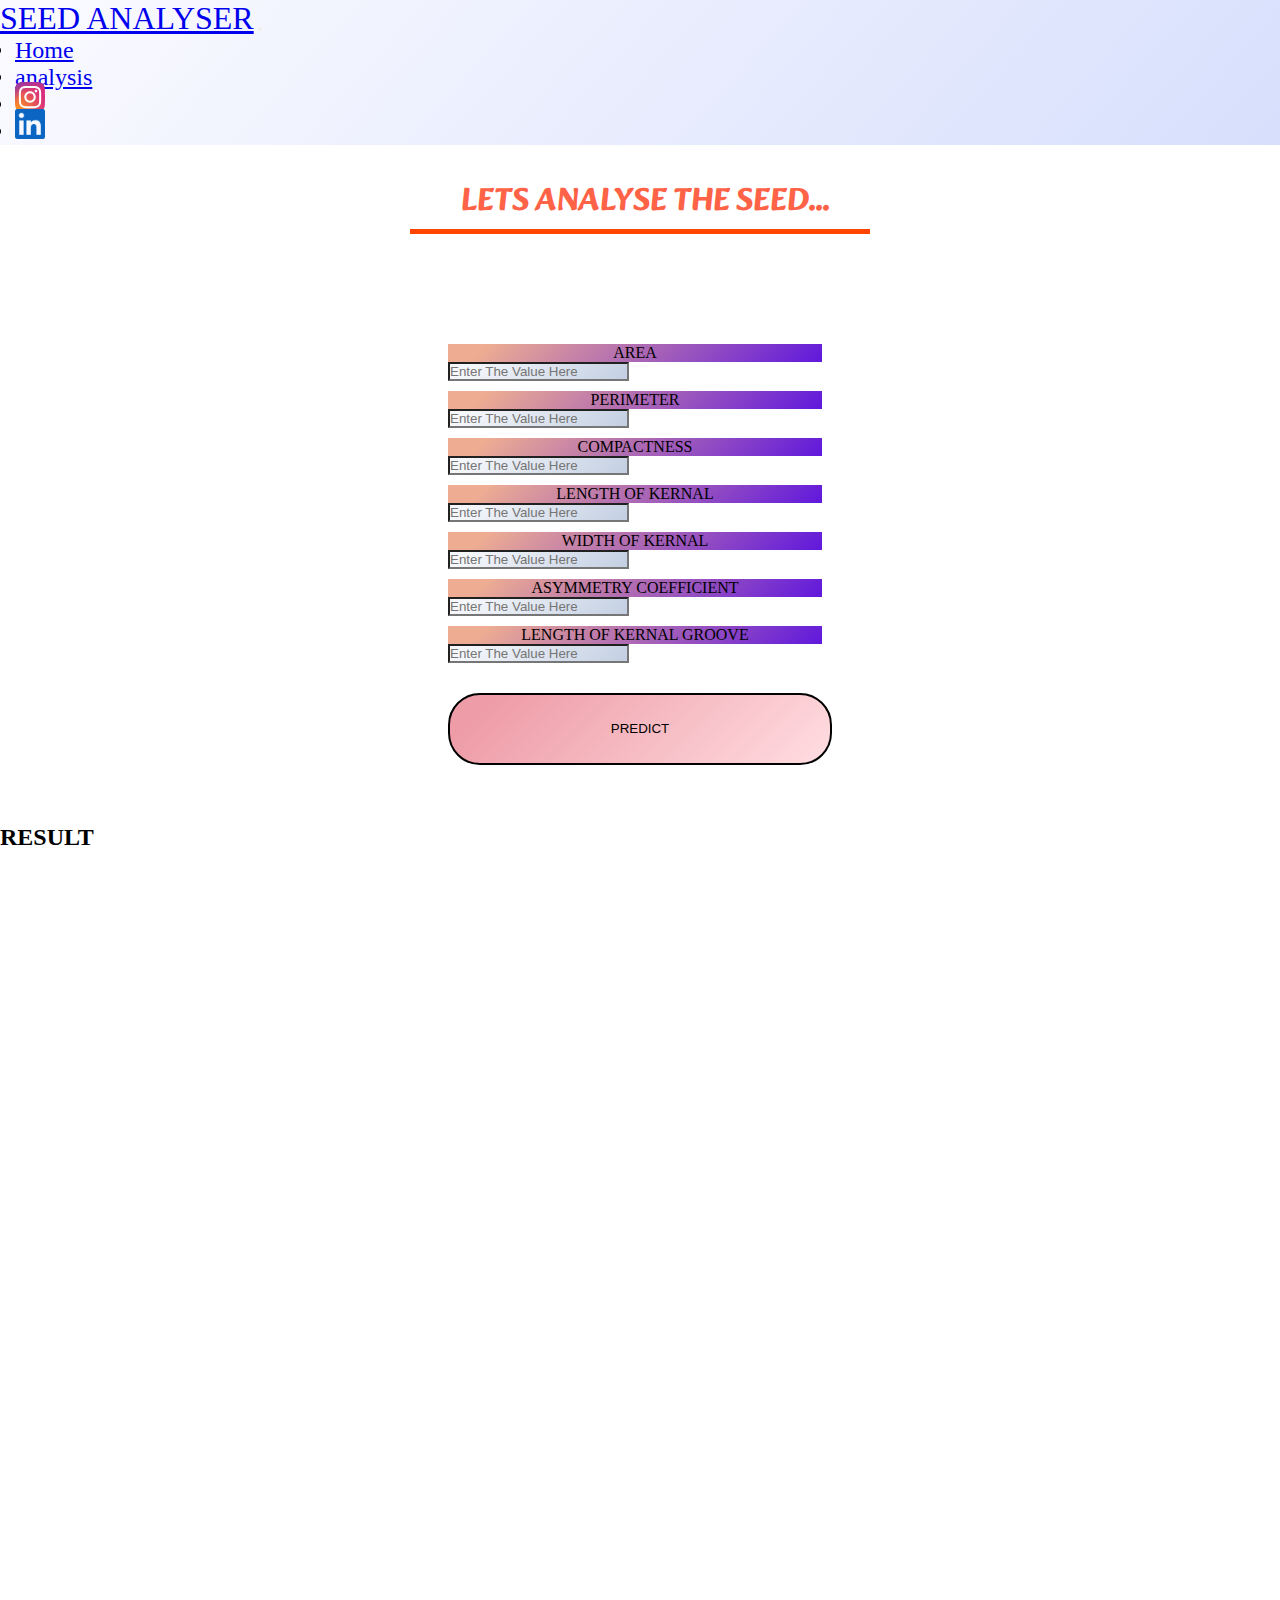
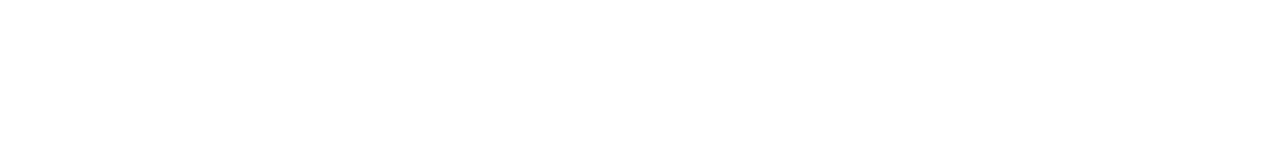
==== input.html @ 06d50392 "made the input page of the website" ====
<!DOCTYPE html>
<html lang="en">
<head>
    <meta charset="UTF-8">
    <meta http-equiv="X-UA-Compatible" content="IE=edge">
    <meta name="viewport" content="width=device-width, initial-scale=1.0">
    <link rel="stylesheet" href="input.css">
        <!-- THIS IS THE BOOTSTRAP CSS -->
        <link href="https://cdn.jsdelivr.net/npm/bootstrap@5.3.0-alpha1/dist/css/bootstrap.min.css" rel="stylesheet"
        integrity="sha384-GLhlTQ8iRABdZLl6O3oVMWSktQOp6b7In1Zl3/Jr59b6EGGoI1aFkw7cmDA6j6gD" crossorigin="anonymous">
    <title>input</title>
</head>
<body>
     <!-- TOP NAV-BAR -->
     <nav class="navbar navbar-expand-lg  nav_color">
        <div class="container-fluid ">
          <a class="navbar-brand nav_logo" href="index.html">SEED ANALYSER</a>
          <!-- this button is when the screen size decrease to make it responsibe -->
          <button class="navbar-toggler" type="button" data-bs-toggle="collapse" data-bs-target="#navbarNav" aria-controls="navbarNav" aria-expanded="false" aria-label="Toggle navigation">
            <span class="navbar-toggler-icon"></span>
          </button>
          <div class="collapse navbar-collapse nav_content" id="navbarNav">
            <ul class="navbar-nav">
              <li class="nav-item nav_item">
                <a class="nav-link active" aria-current="page" href="index.html">Home</a>
              </li>
              <li class="nav-item nav_item">
                <a class="nav-link" href="input.html">analysis</a>
              </li>
              <li class="nav-item nav_item">
                <a class="nav-link " href="#">
                  <a href="https://www.instagram.com/ramneek.kaur03/" target="_blank">
                    <img class="insta_logo" src="instagram-2-1-logo-svgrepo-com.svg" alt="instagram logo"></a>
                  </a>
              </li>
              <li class="nav-item nav_item">
                <a class="nav-link disabled">
                  <a href="https://www.linkedin.com/in/ramneekkaur03/" target="_blank">
                    <img class="linkdin_logo" src="In-Blue-21@2x.png" alt="linkdin logo"></a>
                  </a>
              </li>
            </ul>
          </div>
        </div>
      </nav>

      <div class="header_content">
          <h1>LETS ANALYSE THE SEED...</h1>
        </div>
        <div class="line"></div>

      <div class="form_container">
        <form >
            <div class="input-group flex-nowrap input">
                <span class="input-group-text input_span" id="addon-wrapping">AREA</span>
                <input type="text" class="form-control" placeholder="Enter The Value Here" aria-label="Username" aria-describedby="addon-wrapping">
              </div>

              <div class="input-group flex-nowrap input">
                <span class="input-group-text input_span" id="addon-wrapping">PERIMETER</span>
                <input type="text" class="form-control" placeholder="Enter The Value Here"  aria-label="Username" aria-describedby="addon-wrapping">
              </div>

              <div class="input-group flex-nowrap input">
                <span class="input-group-text input_span" id="addon-wrapping">COMPACTNESS</span>
                <input type="text" class="form-control" placeholder="Enter The Value Here" aria-label="Username" aria-describedby="addon-wrapping">
              </div>

              <div class="input-group flex-nowrap input">
                <span class="input-group-text input_span" id="addon-wrapping">LENGTH OF KERNAL</span>
                <input type="text" class="form-control" placeholder="Enter The Value Here" aria-label="Username" aria-describedby="addon-wrapping">
              </div>

              <div class="input-group flex-nowrap input">
                <span class="input-group-text input_span" id="addon-wrapping">WIDTH OF KERNAL</span>
                <input type="text" class="form-control" placeholder="Enter The Value Here" aria-label="Username" aria-describedby="addon-wrapping">
              </div>

              <div class="input-group flex-nowrap input">
                <span class="input-group-text input_span" id="addon-wrapping">ASYMMETRY COEFFICIENT</span>
                <input type="text" class="form-control" placeholder="Enter The Value Here" aria-label="Username" aria-describedby="addon-wrapping">
              </div>

              <div class="input-group flex-nowrap input">
                <span class="input-group-text input_span" id="addon-wrapping">LENGTH OF KERNAL GROOVE</span>
                <input type="text" class="form-control" placeholder="Enter The Value Here" aria-label="Username" aria-describedby="addon-wrapping">
              </div>

              <div class="form_btn">
                <input type="submit" name="submit" id="submit-btn" value="PREDICT" >
              </div>


            </form>
        </div>
        <!-- RESULT SECTION -->
        <div class="result_container">
          <h2>RESULT</h2>
      </div>








    <div style="height: 100vh;"></div>
    <!-- THIS IS THE BOOTSTRAP JS -->
    <script src="https://cdn.jsdelivr.net/npm/bootstrap@5.3.0-alpha1/dist/js/bootstrap.bundle.min.js"
        integrity="sha384-w76AqPfDkMBDXo30jS1Sgez6pr3x5MlQ1ZAGC+nuZB+EYdgRZgiwxhTBTkF7CXvN"
        crossorigin="anonymous"></script>
</body>
</html>
---- input.css ----
@import url('https://fonts.googleapis.com/css2?family=Alkatra&family=Potta+One&family=Roboto+Slab:wght@300&display=swap');

/* font-family: 'Alkatra', cursive;
font-family: 'Potta One', cursive;
font-family: 'Roboto Slab', serif; */

* {
  margin: 0;
  padding: 0;
  /* box-sizing: border-box; */
  /* background-color: #c3cfe2; */
  

}

.nav_logo {
  font-size: 2em !important;
}

.insta_logo{
  height: 30px;
  width: 30px;
  margin-top: -16px;
}

.linkdin_logo{
  height: 30px;
  width: 30px;
  margin-top: -16px;
}

.nav_color {
  /* background: rgb(238,174,202);
    background: radial-gradient(circle, rgba(238,174,202,1) 0%, rgba(148,187,233,1) 100%); */
  background: linear-gradient(132deg, rgb(251, 251, 255) 0.00%, rgb(215, 223, 252) 100.00%);
}

.nav_content {
  justify-content: end;
  margin-right: 5px;
}

.nav_item {
  margin-left: 15px;
  margin-right: 15px;
  font-size: 1.5em;
}

.header_content{
    display: flex;
    justify-content: center;
    font-family: 'Alkatra', cursive;
    margin-top: 30px;
    margin-left: 10px;
    border-bottom: #EEAD92 ;
    border:2px;

}

.header_content h1{
    font-weight: bolder;
    color: tomato;
    

}

.form_container{
    display: flex;
    width: 100%;
    height: 60vh;
    align-items: center;
    justify-content: center;
    margin-top: 50px;
    /* background-color: black; */
}

.line{
    
    margin-left: 32%;
    width: 36vw;
    height: 5px;
    background-color: orangered;
    margin-bottom: 20px;
}

/* class for container for both the text and the input fild */
.input{
    margin-bottom: 10px;
}

/* class for the text writen brfore the input fields */
.input_span{
    background-image: linear-gradient(135deg, #EEAD92 10%, #6018DC 100%);
    display: flex;
    justify-content: center;
    margin-right: 10px;
    /* width: 220px; */
}
/* class for the input */
.form-control{
    background-image: linear-gradient(135deg, #f5f7fa 10%, #c3cfe2 100%);
}

.form_btn{
    width: 100%;
    display: flex;
    justify-content: center;
    margin-top: 30px;
    /* background-color: black; */
}

#submit-btn{
    width: 30vw;
    height: 8vh;
    border: 2px solid black;
    border-radius: 32px;
    background-image: linear-gradient(135deg, #EE9CA7 10%, #FFDDE1 100%);
}
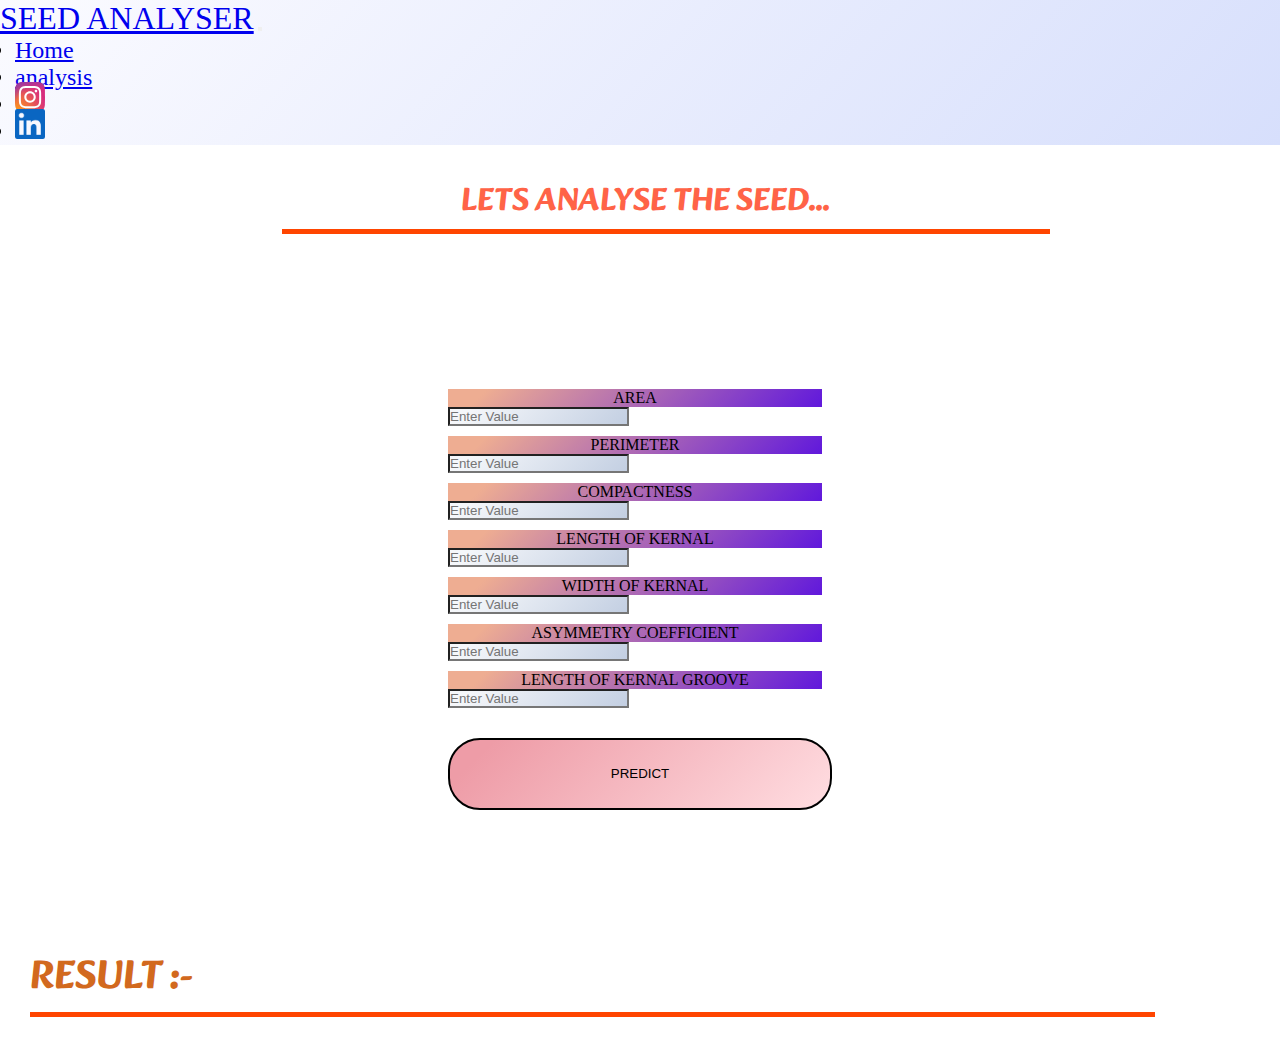
==== commit 4775fc40: "made the complete html and css website + responsive" ====
--- a/input.html
+++ b/input.html
@@ -53,37 +53,37 @@
         <form >
             <div class="input-group flex-nowrap input">
                 <span class="input-group-text input_span" id="addon-wrapping">AREA</span>
-                <input type="text" class="form-control" placeholder="Enter The Value Here" aria-label="Username" aria-describedby="addon-wrapping">
+                <input type="text" class="form-control" placeholder="Enter Value" aria-label="Username" aria-describedby="addon-wrapping">
               </div>
 
               <div class="input-group flex-nowrap input">
                 <span class="input-group-text input_span" id="addon-wrapping">PERIMETER</span>
-                <input type="text" class="form-control" placeholder="Enter The Value Here"  aria-label="Username" aria-describedby="addon-wrapping">
+                <input type="text" class="form-control" placeholder="Enter Value"  aria-label="Username" aria-describedby="addon-wrapping">
               </div>
 
               <div class="input-group flex-nowrap input">
                 <span class="input-group-text input_span" id="addon-wrapping">COMPACTNESS</span>
-                <input type="text" class="form-control" placeholder="Enter The Value Here" aria-label="Username" aria-describedby="addon-wrapping">
+                <input type="text" class="form-control" placeholder="Enter Value" aria-label="Username" aria-describedby="addon-wrapping">
               </div>
 
               <div class="input-group flex-nowrap input">
                 <span class="input-group-text input_span" id="addon-wrapping">LENGTH OF KERNAL</span>
-                <input type="text" class="form-control" placeholder="Enter The Value Here" aria-label="Username" aria-describedby="addon-wrapping">
+                <input type="text" class="form-control" placeholder="Enter Value" aria-label="Username" aria-describedby="addon-wrapping">
               </div>
 
               <div class="input-group flex-nowrap input">
                 <span class="input-group-text input_span" id="addon-wrapping">WIDTH OF KERNAL</span>
-                <input type="text" class="form-control" placeholder="Enter The Value Here" aria-label="Username" aria-describedby="addon-wrapping">
+                <input type="text" class="form-control" placeholder="Enter Value" aria-label="Username" aria-describedby="addon-wrapping">
               </div>
 
               <div class="input-group flex-nowrap input">
                 <span class="input-group-text input_span" id="addon-wrapping">ASYMMETRY COEFFICIENT</span>
-                <input type="text" class="form-control" placeholder="Enter The Value Here" aria-label="Username" aria-describedby="addon-wrapping">
+                <input type="text" class="form-control" placeholder="Enter Value" aria-label="Username" aria-describedby="addon-wrapping">
               </div>
 
               <div class="input-group flex-nowrap input">
                 <span class="input-group-text input_span" id="addon-wrapping">LENGTH OF KERNAL GROOVE</span>
-                <input type="text" class="form-control" placeholder="Enter The Value Here" aria-label="Username" aria-describedby="addon-wrapping">
+                <input type="text" class="form-control" placeholder="Enter Value" aria-label="Username" aria-describedby="addon-wrapping">
               </div>
 
               <div class="form_btn">
@@ -95,17 +95,18 @@
         </div>
         <!-- RESULT SECTION -->
         <div class="result_container">
-          <h2>RESULT</h2>
+          <h2>RESULT :-</h2>
+          <div class="line-2"></div>
       </div>
 
+      <!-- <footer>
+        <div class="footer_container">
+          <h1>DEVELOPED BY : RAMNEEK KAUR </h1>
+        </div>
+       </footer> -->
 
 
-
-
-
-
-
-    <div style="height: 100vh;"></div>
+    <!-- <div style="height: 100vh;"></div> -->
     <!-- THIS IS THE BOOTSTRAP JS -->
     <script src="https://cdn.jsdelivr.net/npm/bootstrap@5.3.0-alpha1/dist/js/bootstrap.bundle.min.js"
         integrity="sha384-w76AqPfDkMBDXo30jS1Sgez6pr3x5MlQ1ZAGC+nuZB+EYdgRZgiwxhTBTkF7CXvN"
--- a/input.css
+++ b/input.css
@@ -63,29 +63,31 @@
     
 
 }
+.line{
+    
+    margin-left: 22%;
+    width: 60%;
+    height: 5px;
+    background-color: orangered;
+    margin-bottom: 20px;
+}
 
 .form_container{
     display: flex;
     width: 100%;
-    height: 60vh;
+    height: 70vh;
     align-items: center;
     justify-content: center;
     margin-top: 50px;
     /* background-color: black; */
 }
 
-.line{
-    
-    margin-left: 32%;
-    width: 36vw;
-    height: 5px;
-    background-color: orangered;
-    margin-bottom: 20px;
-}
+
 
 /* class for container for both the text and the input fild */
 .input{
     margin-bottom: 10px;
+    
 }
 
 /* class for the text writen brfore the input fields */
@@ -115,4 +117,53 @@
     border: 2px solid black;
     border-radius: 32px;
     background-image: linear-gradient(135deg, #EE9CA7 10%, #FFDDE1 100%);
+}
+
+.result_container{
+  margin-top: 30px;
+  margin-left: 30px;
+  /* background-color: #6018DC; */
+  font-family: 'Alkatra', cursive;
+  border:2px;
+}
+.result_container h2{
+  font-weight: bolder;
+  color:chocolate;
+  font-size: 40px;
+  
+
+}
+.line-2{
+    width: 90%;
+    height: 5px;
+    background-color: orangered;
+    margin-bottom: 20px;
+}
+
+/* .footer_container{
+  background-image: linear-gradient(135deg, #f5f7fa 10%, #c3cfe2 100%);
+  height: 10vh;
+  text-align: center;
+  font-family:'Alkatra', cursive;
+  /* padding-top: 5vh; */
+  /* margin-bottom: -30px; */
+ 
+
+@media screen and (max-width:426px) {
+
+  .nav_color{
+    text-align: center;
+  }
+
+  .form_container{
+    padding: 10px;
+    /* background-color: #6018DC; */
+    height: 50vh;
+  }
+
+  #submit-btn{
+    width: 60vw;
+    height: 5vh;
+  }
+  
 }